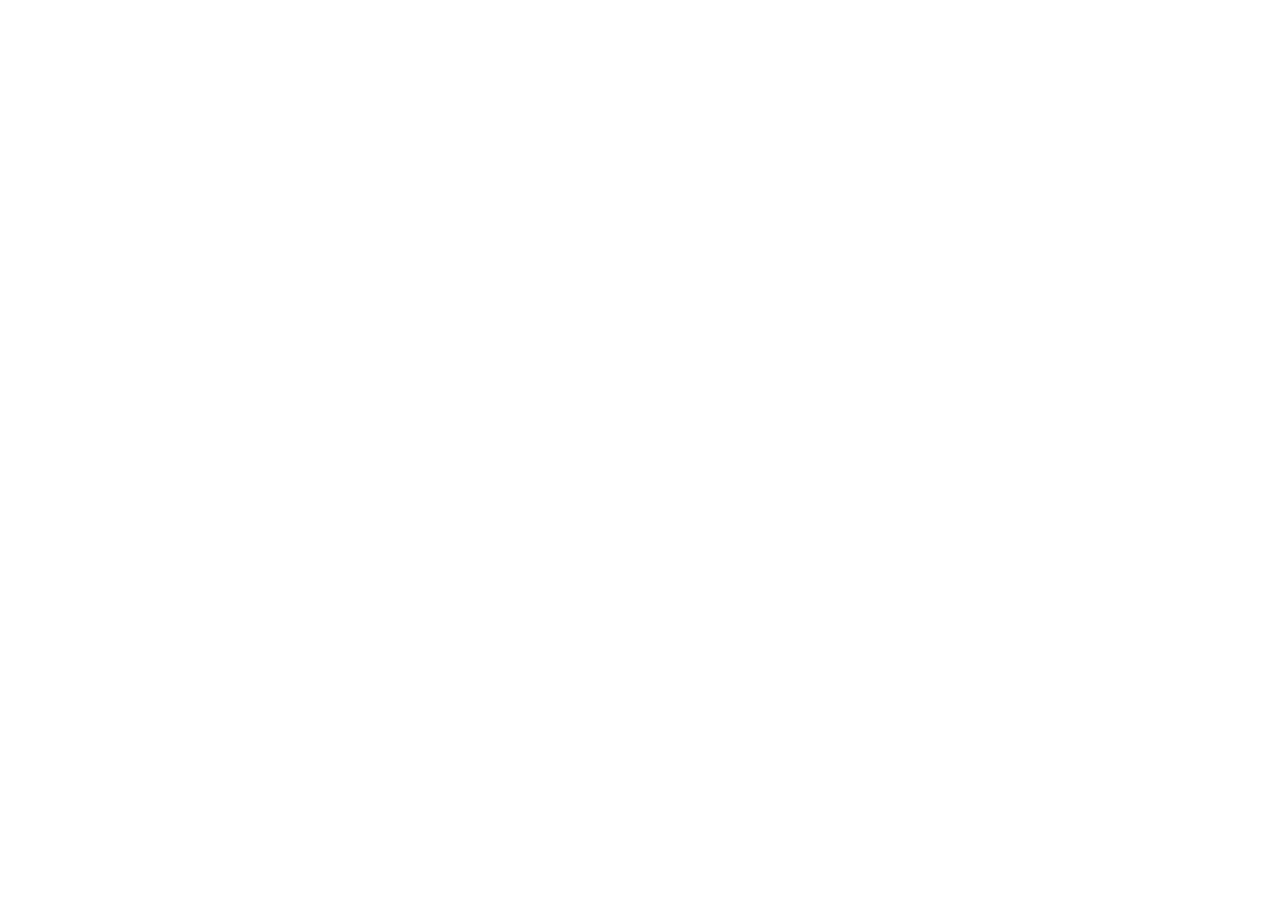
==== index.html @ d277e076 "Publish 6f097fc" ====
<!doctype html>
<html lang="en" dir="ltr">
  <head>
    <meta charset="utf-8" />
    <meta name="viewport" content="width=device-width, initial-scale=1, viewport-fit=cover" />
    <meta name="color-scheme" content="dark light" />
    <meta name="theme-color" content="#101214" />
    <meta name="description" content="Start with a country. Earn coins on short expeditions. Build your own world on a beautiful, customizable globe. Play Solvent Cities free." />
    <title>Solvent Cities — The world, yours to collect</title>
    <script type="module" crossorigin src="/solvent-cities-play/assets/world-CmtyiwEg.js"></script>
    <link rel="modulepreload" crossorigin href="/solvent-cities-play/assets/modulepreload-polyfill-P2Xu9kJm.js">
    <link rel="stylesheet" crossorigin href="/solvent-cities-play/assets/world-BUkqMIZn.css">
    <link rel="manifest" href="/solvent-cities-play/manifest.webmanifest">
    <link rel="icon" type="image/png" sizes="192x192" href="/solvent-cities-play/icons/icon-192.png">
    <link rel="apple-touch-icon" sizes="180x180" href="/solvent-cities-play/icons/apple-touch-icon.png">
    <meta name="apple-mobile-web-app-title" content="Solvent Cities">
  </head>
  <body>
    <div id="app"></div>
  </body>
</html>
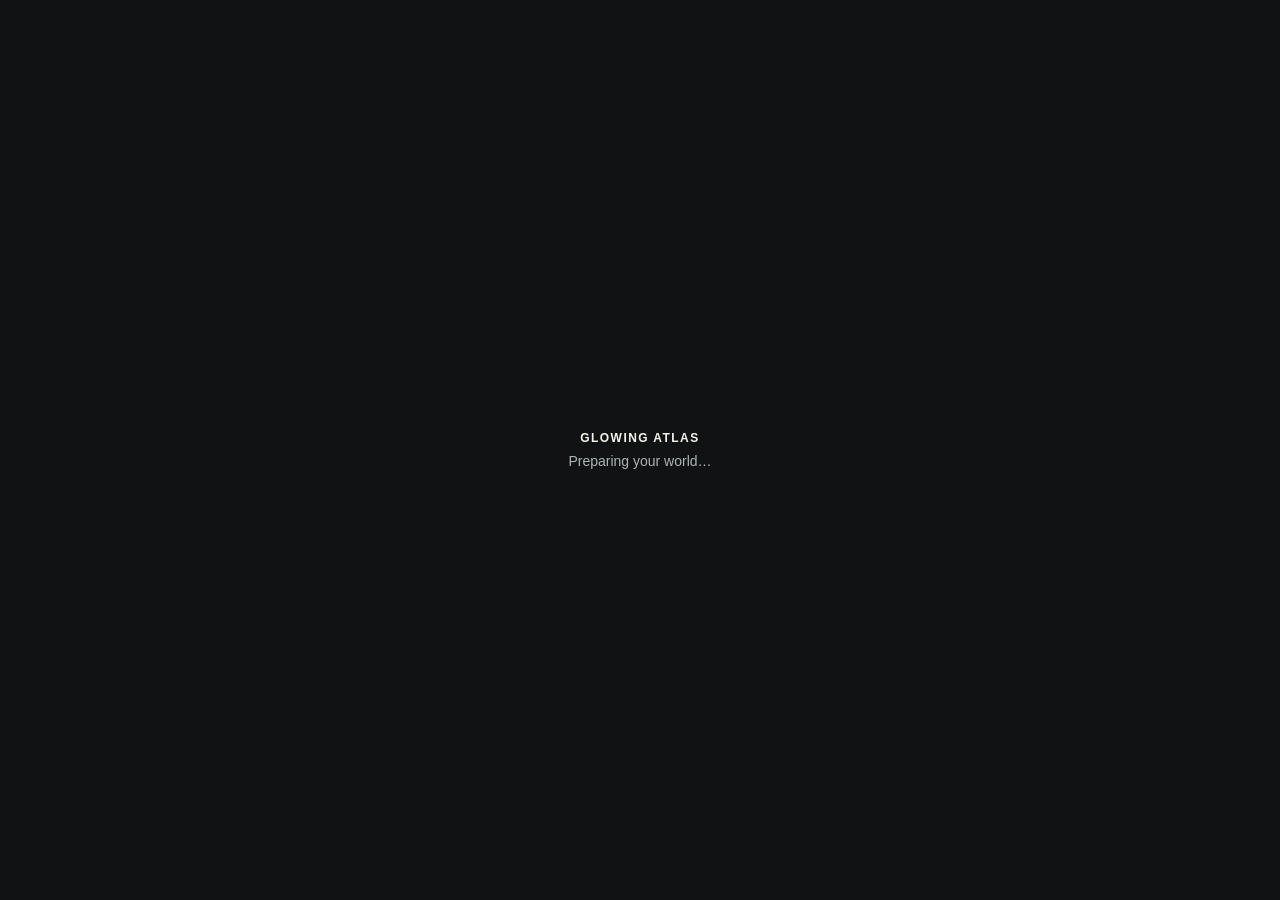
==== commit 9b68ce61: "Publish the free world tour on the original origin while domain HTTPS provisions" ====
--- a/index.html
+++ b/index.html
@@ -5,17 +5,38 @@
     <meta name="viewport" content="width=device-width, initial-scale=1, viewport-fit=cover" />
     <meta name="color-scheme" content="dark light" />
     <meta name="theme-color" content="#101214" />
-    <meta name="description" content="Start with a country. Earn coins on short expeditions. Build your own world on a beautiful, customizable globe. Play Solvent Cities free." />
-    <title>Solvent Cities — The world, yours to collect</title>
-    <script type="module" crossorigin src="/solvent-cities-play/assets/world-CmtyiwEg.js"></script>
+    <title>Glowing Atlas · A free geography puzzle on a real globe</title>
+    <meta name="description" content="Plan short routes between real countries, stay inside the fuel, and spend what you earn on the next place. Free in your browser, no account." />
+    <link rel="canonical" href="https://koko3tallah.github.io/solvent-cities-play/" />
+    <meta property="og:type" content="website" />
+    <meta property="og:site_name" content="Glowing Atlas" />
+    <meta property="og:locale" content="en_US" />
+    <meta property="og:url" content="https://koko3tallah.github.io/solvent-cities-play/" />
+    <meta property="og:title" content="Glowing Atlas: start with one country, light up the rest" />
+    <meta property="og:description" content="Plan short routes between real countries, stay inside the fuel, and spend what you earn on the next place. Free in your browser, no account." />
+    <meta property="og:image" content="https://koko3tallah.github.io/solvent-cities-play/share/glowing-atlas.jpg" />
+    <meta property="og:image:secure_url" content="https://koko3tallah.github.io/solvent-cities-play/share/glowing-atlas.jpg" />
+    <meta property="og:image:type" content="image/jpeg" />
+    <meta property="og:image:width" content="1200" />
+    <meta property="og:image:height" content="630" />
+    <meta property="og:image:alt" content="The Glowing Atlas globe at night with a player’s collected countries lit in teal." />
+    <meta name="twitter:card" content="summary_large_image" />
+    <meta name="twitter:title" content="Glowing Atlas: start with one country, light up the rest" />
+    <meta name="twitter:description" content="Plan short routes between real countries, stay inside the fuel, and spend what you earn on the next place. Free in your browser, no account." />
+    <meta name="twitter:image" content="https://koko3tallah.github.io/solvent-cities-play/share/glowing-atlas.jpg" />
+    <meta name="twitter:image:alt" content="The Glowing Atlas globe at night with a player’s collected countries lit in teal." />
+    <script type="application/ld+json">{"@context":"https://schema.org","@graph":[{"@type":"VideoGame","@id":"https://koko3tallah.github.io/solvent-cities-play/#game","name":"Glowing Atlas","url":"https://koko3tallah.github.io/solvent-cities-play/","description":"Plan short routes between real countries, stay inside the fuel, and spend what you earn on the next place. Free in your browser, no account.","image":"https://koko3tallah.github.io/solvent-cities-play/share/glowing-atlas.jpg","genre":["Puzzle","Geography"],"gamePlatform":"Web browser","applicationCategory":"Game","operatingSystem":"Any","playMode":"SinglePlayer","inLanguage":"en","isAccessibleForFree":true,"offers":{"@type":"Offer","price":"0","priceCurrency":"USD","availability":"https://schema.org/InStock"}},{"@type":"WebSite","@id":"https://koko3tallah.github.io/solvent-cities-play/#site","name":"Glowing Atlas","url":"https://koko3tallah.github.io/solvent-cities-play/"}]}</script>
+    <style>html{color:#f6f3ea;background:#101214;font-family:Manrope,Arial,sans-serif}.first-paint{text-align:center;color:#aeb5b7;place-content:center;gap:8px;margin:0;font-size:14px;display:grid;position:fixed;inset:0}.first-paint strong{letter-spacing:.12em;color:#f6f3ea;font-size:12px}</style>
+    <script type="module" crossorigin src="/solvent-cities-play/assets/world-B2fjz3hQ.js"></script>
     <link rel="modulepreload" crossorigin href="/solvent-cities-play/assets/modulepreload-polyfill-P2Xu9kJm.js">
-    <link rel="stylesheet" crossorigin href="/solvent-cities-play/assets/world-BUkqMIZn.css">
+    <link rel="stylesheet" crossorigin href="/solvent-cities-play/assets/world-DWvsObfs.css">
     <link rel="manifest" href="/solvent-cities-play/manifest.webmanifest">
     <link rel="icon" type="image/png" sizes="192x192" href="/solvent-cities-play/icons/icon-192.png">
     <link rel="apple-touch-icon" sizes="180x180" href="/solvent-cities-play/icons/apple-touch-icon.png">
-    <meta name="apple-mobile-web-app-title" content="Solvent Cities">
+    <meta name="apple-mobile-web-app-title" content="Glowing Atlas">
   </head>
   <body>
-    <div id="app"></div>
+    <div id="app"><p class="first-paint"><strong>GLOWING ATLAS</strong>Preparing your world…</p></div>
+    <noscript>Glowing Atlas is a free country-collection game. Enable JavaScript to explore the globe and play.</noscript>
   </body>
 </html>
